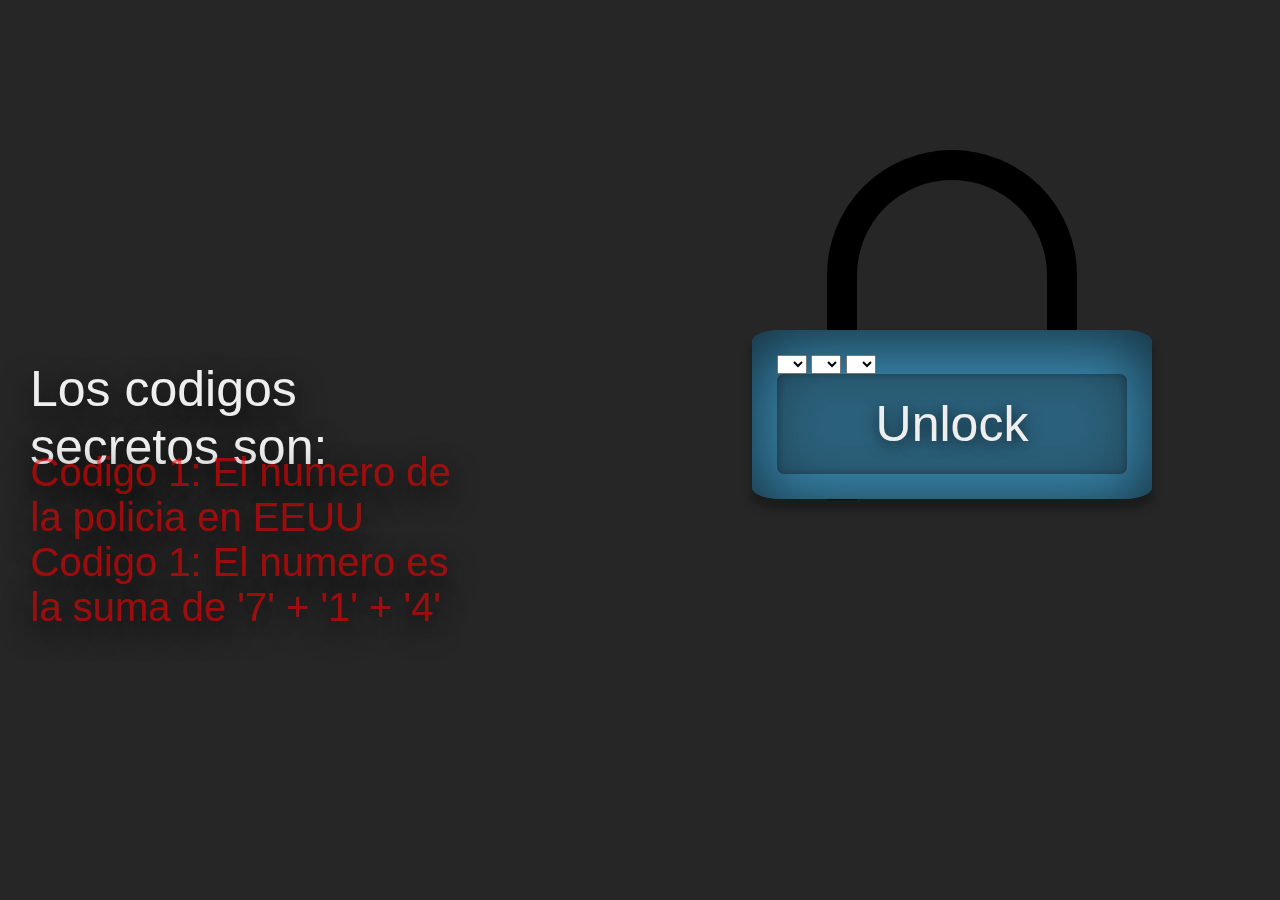
==== desafio-Parte-3.html @ 2647f46e "Initial commit" ====
<!DOCTYPE html>
<html lang="en">
<head>
    <meta charset="UTF-8">
    <meta http-equiv="X-UA-Compatible" content="IE=edge">
    <meta name="viewport" content="width=device-width, initial-scale=1.0">
    <link rel="stylesheet" href="assets/css/style-desafio3.css">
    <title>Desafío Parte 3</title>
</head>
<body>
    <main>
        <h1>Los codigos secretos son: </h1>
        <h2>Codigo 1: El numero de la policia en EEUU</h2>
        <h3>Codigo 1: El numero es la suma de '7' + '1' + '4'</h3>
        <form action="">
        <div>
            <section>
                <select class="form-select" aria-label="Default select example">
                    <option selected>  </option>
                    <option value="1">1</option>
                    <option value="2">2</option>
                    <option value="3">3</option>
                    <option value="4">4</option>
                    <option value="5">5</option>
                    <option value="6">6</option>
                    <option value="7">7</option>
                    <option value="8">8</option>
                    <option value="9">9</option>
                </select>
            
                <select class="form-select" aria-label="Default select example">
                    <option selected>  </option>
                    <option value="1">1</option>
                    <option value="2">2</option>
                    <option value="3">3</option>
                    <option value="4">4</option>
                    <option value="5">5</option>
                    <option value="6">6</option>
                    <option value="7">7</option>
                    <option value="8">8</option>
                    <option value="9">9</option>
                </select>
            
                <select class="form-select" aria-label="Default select example">
                    <option selected>  </option>
                    <option value="1">1</option>
                    <option value="2">2</option>
                    <option value="3">3</option>
                    <option value="4">4</option>
                    <option value="5">5</option>
                    <option value="6">6</option>
                    <option value="7">7</option>
                    <option value="8">8</option>
                    <option value="9">9</option>
                </select>
            </section>
            <div class="lockbar">
            <div class="cutoff"></div>
            </div>
            <input type="submit" value="Unlock"/>
        </div>
        </form>
        
    </main>

</body>
</html>
---- assets/css/style-desafio3.css ----
* {
    margin: 0; padding: 0;
    box-sizing: border-box;
  }
  
  body {
    background-color: hsl(0, 0%, 15%);
    font-family: sans-serif;
  }
  
  h1 {
    font-size: 50px;
    width: 33%;
    font-weight: normal;
    position: absolute;
    top: 40%; left: 30px;
    color: #eee;
    text-shadow: 0 10px 30px hsla(0, 0%, 0%, 1);
  }

  h2 {
    font-size: 40px;
    width: 33%;
    font-weight: normal;
    position: absolute;
    top: 50%; left: 30px;
    color: rgba(255, 0, 0, 0.568);
    text-shadow: 0 10px 30px hsla(0, 0%, 0%, 1);
  }

  h3 {
    font-size: 40px;
    width: 33%;
    font-weight: normal;
    position: absolute;
    top: 60%; left: 30px;
    color: rgba(255, 0, 0, 0.568);
    text-shadow: 0 10px 30px hsla(0, 0%, 0%, 1);
  }
  form {
    width: 400px;
    padding: 25px;  
    background-color: hsla(200, 50%, 45%, 1);
    position: absolute;
    top: 50%; right: 10%;
    margin: -120px 0 0;
    transition: top 1s;
    box-shadow: 
      0 10px 10px hsla(0, 0%, 0%, .3),
      0 10px 70px hsla(0, 0%, 0%, .7) inset;
    border-radius: 7%;
  }
  
  .password:valid + .lockbar {
    transform: rotateY(180deg);
    top: -250px;
    transition: transform 1s 1s, top 1s;
  }
  
  .lockbar {
    height: 350px; width: 250px;
    position: absolute;
    top: -180px;
    left: 50%;
    margin-left: -125px;
    border: 30px #000 solid;
    border-bottom: none;
    border-radius: 125px;
    border-bottom-left-radius: 0;
    z-index: -1;
    transition: transform 1s, top 1s 1s;
    transform-origin: 0% 50%;
  }
  .cutoff {
    height: 50%; width: 250px;
    background-color: hsl(0, 0%, 15%);
    margin-bottom: -30px;
    position: absolute;
    bottom: 0;
  }
  
  input[type=submit] {
    cursor: pointer;
  
  }
  input[type=submit]:hover {
    box-shadow: 0 0 15px hsla(0, 0%, 100%, .7);
  }
  
  input {
    height: 100px; width: 100%;
    display: block;
    margin-bottom: 15px;
    font: 50px sans-serif;
    text-align: center;
    outline: 0;
    border: none;
    border-radius: 7px;
    background-color: hsla(0, 0%, 5%, .3);
    box-shadow: 0 0 7px hsla(0, 0%, 5%, .3) inset;
    color: #eee;
    text-shadow: 0 3px 15px hsla(0, 0%, 0%, .7);
  }
  input:last-child {
    margin-bottom: 0;
  }
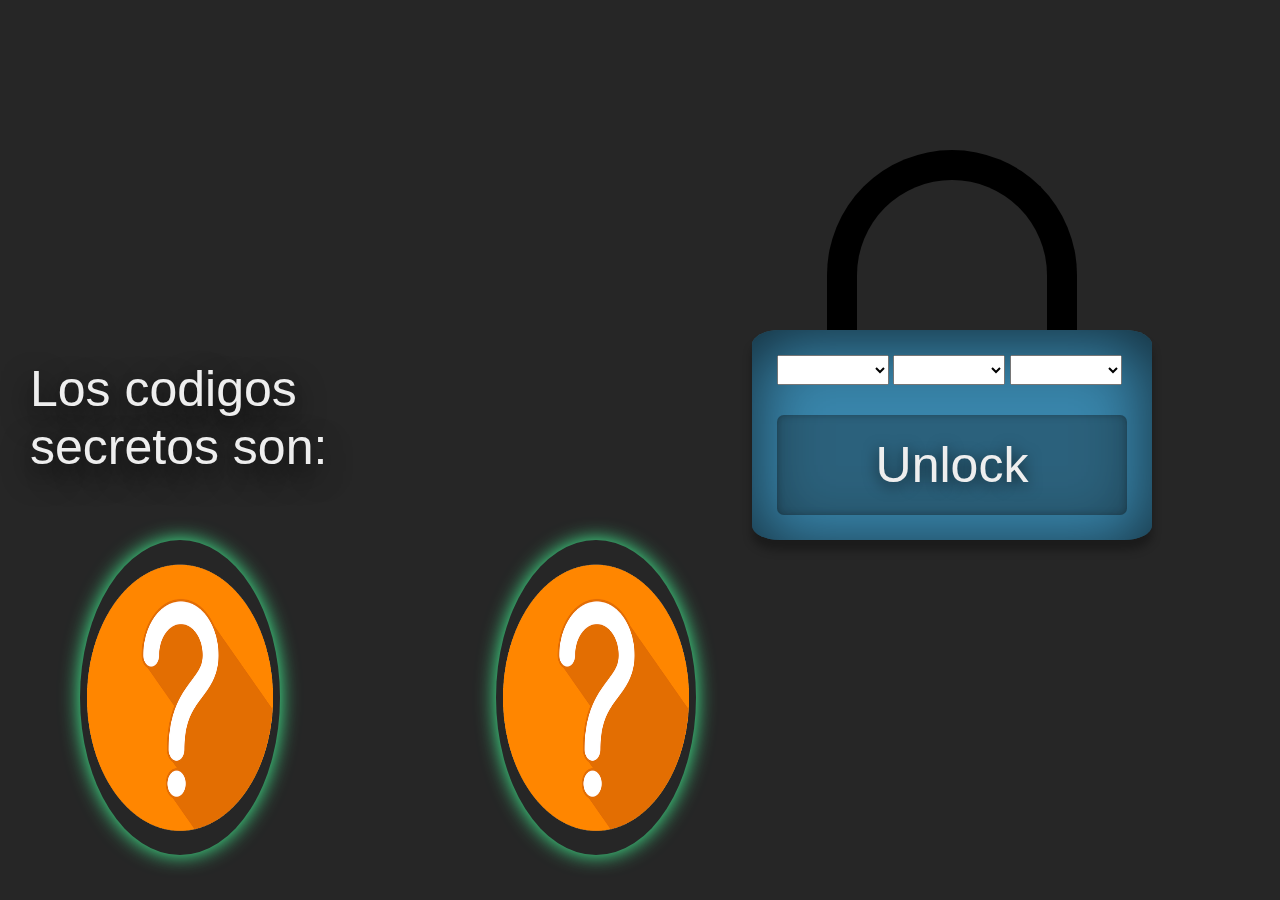
==== commit 189b388a: "c1 - cambios" ====
--- a/desafio-Parte-3.html
+++ b/desafio-Parte-3.html
@@ -1,67 +1,74 @@
 <!DOCTYPE html>
 <html lang="en">
-<head>
-    <meta charset="UTF-8">
-    <meta http-equiv="X-UA-Compatible" content="IE=edge">
-    <meta name="viewport" content="width=device-width, initial-scale=1.0">
-    <link rel="stylesheet" href="assets/css/style-desafio3.css">
+  <head>
+    <meta charset="UTF-8" />
+    <meta http-equiv="X-UA-Compatible" content="IE=edge" />
+    <meta name="viewport" content="width=device-width, initial-scale=1.0" />
+    <link rel="stylesheet" href="assets/css/style-desafio3.css" />
     <title>Desafío Parte 3</title>
-</head>
-<body>
+  </head>
+  <body>
     <main>
-        <h1>Los codigos secretos son: </h1>
-        <h2>Codigo 1: El numero de la policia en EEUU</h2>
-        <h3>Codigo 1: El numero es la suma de '7' + '1' + '4'</h3>
-        <form action="">
+      <h1>Los codigos secretos son:</h1>
+      <div id="clueMain">
+        <img src="assets/imgs/clue.png" alt="" class="clueImg">
+        <div id="clueOne">
+            <h2>Codigo 1: El numero de la policia en EEUU</h2>
+        </div>
+
+        <img src="assets/imgs/clue.png" alt="" class="clueImg">
+        <div id="clueTwo">
+            <h3>Codigo 1: El numero es la suma de '7' + '1' + '4'</h3>
+        </div>
+      </div>
+      <form action="">
         <div>
-            <section>
-                <select class="form-select" aria-label="Default select example">
-                    <option selected>  </option>
-                    <option value="1">1</option>
-                    <option value="2">2</option>
-                    <option value="3">3</option>
-                    <option value="4">4</option>
-                    <option value="5">5</option>
-                    <option value="6">6</option>
-                    <option value="7">7</option>
-                    <option value="8">8</option>
-                    <option value="9">9</option>
-                </select>
-            
-                <select class="form-select" aria-label="Default select example">
-                    <option selected>  </option>
-                    <option value="1">1</option>
-                    <option value="2">2</option>
-                    <option value="3">3</option>
-                    <option value="4">4</option>
-                    <option value="5">5</option>
-                    <option value="6">6</option>
-                    <option value="7">7</option>
-                    <option value="8">8</option>
-                    <option value="9">9</option>
-                </select>
-            
-                <select class="form-select" aria-label="Default select example">
-                    <option selected>  </option>
-                    <option value="1">1</option>
-                    <option value="2">2</option>
-                    <option value="3">3</option>
-                    <option value="4">4</option>
-                    <option value="5">5</option>
-                    <option value="6">6</option>
-                    <option value="7">7</option>
-                    <option value="8">8</option>
-                    <option value="9">9</option>
-                </select>
-            </section>
-            <div class="lockbar">
+          <div class="lockbar">
             <div class="cutoff"></div>
-            </div>
-            <input type="submit" value="Unlock"/>
+          </div>
+          <div class="d-flex justify-content-around" id="numberUnlock">
+            <select class="form-select" aria-label="Default select example">
+              <option selected></option>
+              <option value="1">1</option>
+              <option value="2">2</option>
+              <option value="3">3</option>
+              <option value="4">4</option>
+              <option value="5">5</option>
+              <option value="6">6</option>
+              <option value="7">7</option>
+              <option value="8">8</option>
+              <option value="9">9</option>
+            </select>
+
+            <select class="form-select" aria-label="Default select example">
+              <option selected></option>
+              <option value="1">1</option>
+              <option value="2">2</option>
+              <option value="3">3</option>
+              <option value="4">4</option>
+              <option value="5">5</option>
+              <option value="6">6</option>
+              <option value="7">7</option>
+              <option value="8">8</option>
+              <option value="9">9</option>
+            </select>
+
+            <select class="form-select" aria-label="Default select example">
+              <option selected></option>
+              <option value="1">1</option>
+              <option value="2">2</option>
+              <option value="3">3</option>
+              <option value="4">4</option>
+              <option value="5">5</option>
+              <option value="6">6</option>
+              <option value="7">7</option>
+              <option value="8">8</option>
+              <option value="9">9</option>
+            </select>
         </div>
-        </form>
-        
+          <input type="submit" value="Unlock" />
+        </div>
+      </form>
     </main>
-
-</body>
-</html>+  </body>
+</html>
--- a/assets/css/style-desafio3.css
+++ b/assets/css/style-desafio3.css
@@ -20,20 +20,14 @@
 
   h2 {
     font-size: 40px;
-    width: 33%;
     font-weight: normal;
-    position: absolute;
-    top: 50%; left: 30px;
     color: rgba(255, 0, 0, 0.568);
     text-shadow: 0 10px 30px hsla(0, 0%, 0%, 1);
   }
 
   h3 {
     font-size: 40px;
-    width: 33%;
     font-weight: normal;
-    position: absolute;
-    top: 60%; left: 30px;
     color: rgba(255, 0, 0, 0.568);
     text-shadow: 0 10px 30px hsla(0, 0%, 0%, 1);
   }
@@ -103,4 +97,58 @@
   }
   input:last-child {
     margin-bottom: 0;
-  }+  }
+
+  #numberUnlock{
+    padding-bottom: 30px;
+  }
+
+  select{
+    width: 32%;
+    height: 30px;
+  }
+
+  #clueMain{
+    position: absolute;
+    top: 60%; left: 30px;
+    display: flex;
+    flex-direction: row;
+    width: 50%;
+  }
+
+  #clueOne{
+    width: 100%;
+    margin-right: 30px;
+    opacity: 0;
+  }
+
+  #clueTwo{
+    width: 100%;
+    margin-left: 30px;
+    opacity: 0;
+  }
+
+.fade-in {
+    opacity: 1;
+    transition: opacity 0.9s ease-in-out;
+}
+
+.fade-out {
+    opacity: 0;
+    transition: opacity 0.9s ease-in-out;
+}
+
+.clueImg{
+    width: 200px;
+    border-radius: 100%;
+    box-shadow: 0 0 20px #4f9;
+    margin-left: 50px;
+}
+
+#clueOne{
+  
+}
+
+#clueTwo{
+  
+}